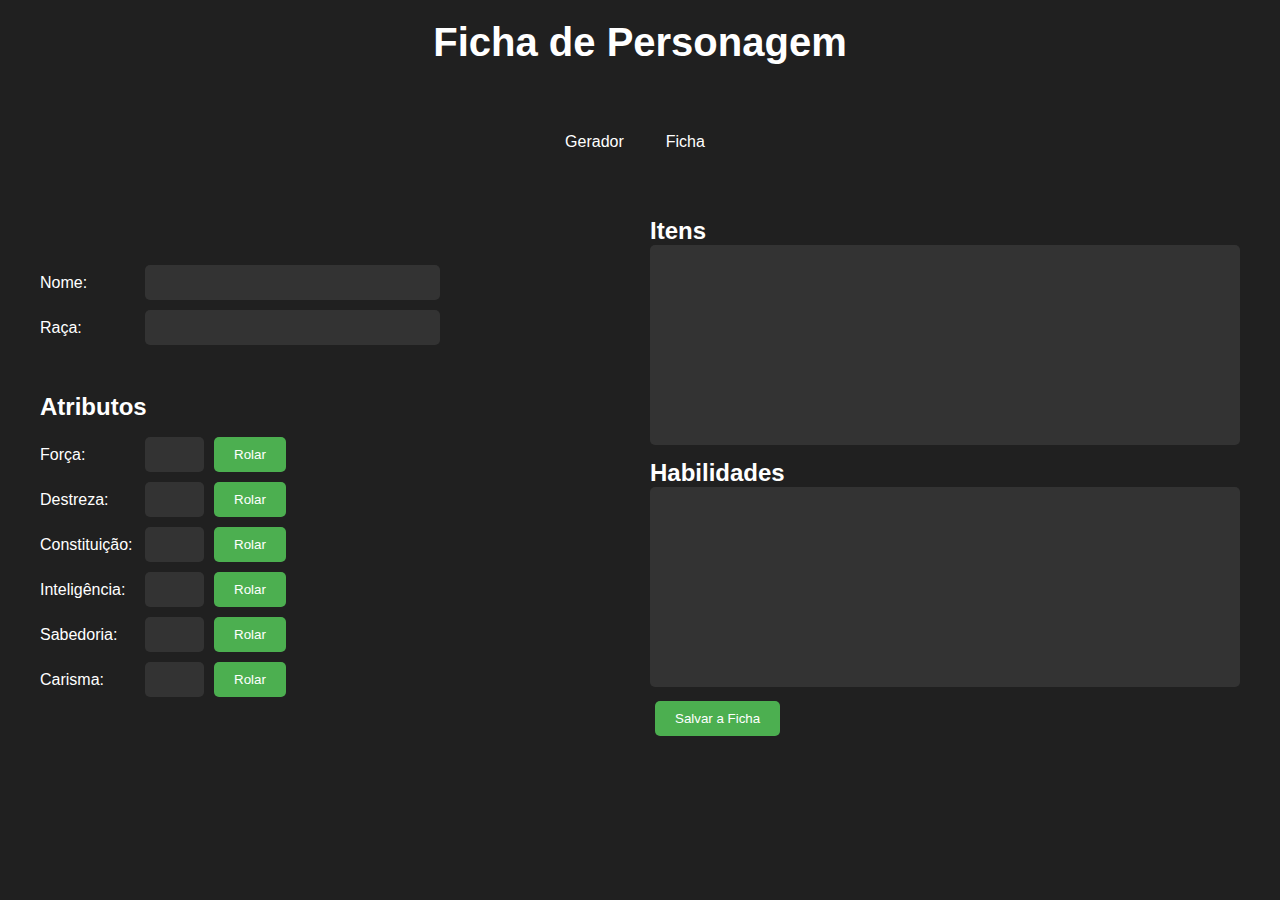
==== ficha.html @ 95076025 "Add files via upload" ====
<!DOCTYPE html>
<html lang="en">
  <head>
    <meta charset="UTF-8" />
    <meta http-equiv="X-UA-Compatible" content="IE=edge" />
    <meta name="viewport" content="width=device-width, initial-scale=1.0" />
    <link rel="stylesheet" href="ficha.css" />
    <title>Ficha de Personagem</title>
  </head>
  <body onload="carregarFicha()">
    <h1>Ficha de Personagem</h1>
    <nav>
      <div class="nav-container">
        <div class="nav-links">
          <a href="index.html">Gerador</a>
          <a href="ficha.html">Ficha</a>
        </div>
      </div>
    </nav>
    <form class="container">
      <div class="form">
        <div>
          <label for="nome">Nome:</label>
          <input type="text" id="nome" name="nome" required />
        </div>
        <div>
          <label for="raca">Raça:</label>
          <input type="text" id="raca" name="raca" required />
        </div>
        <h2>Atributos</h2>
        <div>
          <label for="forca">Força:</label>
          <input
            type="number"
            onkeypress="return event.charCode >= 48 && event.charCode <= 57"
            id="forca"
            name="forca"
            required
          />
          <button type="button" onclick="rolarAtributo('forca')">Rolar</button>
          <p id="resultadoforca"></p>
        </div>
        <div>
          <label for="destreza">Destreza:</label>
          <input
            type="number"
            onkeypress="return event.charCode >= 48 && event.charCode <= 57"
            id="destreza"
            name="destreza"
            required
          />
          <button type="button" onclick="rolarAtributo('destreza')">
            Rolar
          </button>
          <p id="resultadodestreza"></p>
        </div>
        <div>
          <label for="constituicao">Constituição:</label>
          <input
            type="number"
            onkeypress="return event.charCode >= 48 && event.charCode <= 57"
            id="constituicao"
            name="constituicao"
            required
          />
          <button type="button" onclick="rolarAtributo('constituicao')">
            Rolar
          </button>
          <p id="resultadoconstituicao"></p>
        </div>
        <div>
          <label for="inteligencia">Inteligência:</label>
          <input
            type="number"
            onkeypress="return event.charCode >= 48 && event.charCode <= 57"
            id="inteligencia"
            name="inteligencia"
            required
          />
          <button type="button" onclick="rolarAtributo('inteligencia')">
            Rolar
          </button>
          <p id="resultadointeligencia"></p>
        </div>
        <div>
          <label for="sabedoria">Sabedoria:</label>
          <input
            type="number"
            onkeypress="return event.charCode >= 48 && event.charCode <= 57"
            id="sabedoria"
            name="sabedoria"
            required
          />
          <button type="button" onclick="rolarAtributo('sabedoria')">
            Rolar
          </button>
          <p id="resultadosabedoria"></p>
        </div>
        <div>
          <label for="carisma">Carisma:</label>
          <input
            type="number"
            onkeypress="return event.charCode >= 48 && event.charCode <= 57"
            id="carisma"
            name="carisma"
            required
          />
          <button type="button" onclick="rolarAtributo('carisma')">
            Rolar
          </button>
          <p id="resultadocarisma"></p>
        </div>
      </div>
      <div class="items">
        <h2>Itens</h2>
        <div>
          <textarea id="itens" name="itens"></textarea>
        </div>
        <h2>Habilidades</h2>
        <div>
          <textarea id="habilidades" name="habilidades"></textarea>
        </div>
        <button type="button" onclick="salvarFicha()">Salvar a Ficha</button>
      </div>
    </form>
    <script src="ficha.js"></script>
  </body>
</html>
---- ficha.css ----
* {
  box-sizing: border-box;
  margin: 0;
  padding: 0;
}

body {
  background-color: #202020;
  color: #fff;
  font-family: sans-serif;
  padding: 20px;
}

h1 {
  text-align: center;
  margin-bottom: 50px;
  font-size: 40px;
}
p {
  font-size: 20px;
}

.container {
  display: flex;
  flex-wrap: wrap;
  justify-content: space-between;
  margin: 0 auto;
  max-width: 1200px;
}

.form {
  width: calc(50% - 10px);
  margin-top: 3rem;
}

.form h2 {
  margin-top: 3rem;
  margin-bottom: 1rem;
}

.form > div {
  display: flex;
  align-items: center;
  margin-bottom: 10px;
}

.form > div > label {
  width: 100px;
}

.form > div > input[type='number'],
.form > div > input[type='text'],
.form > div > textarea {
  width: 50%;
  margin-left: 5px;
  padding: 10px;
  border-radius: 5px;
  border: none;
  background-color: #333;
  color: #fff;
}

.form > div > input[type='number'] {
  width: 10%;
}

.form > div > button {
  margin-left: 10px;
  padding: 10px 20px;
  border-radius: 5px;
  border: none;
  background-color: #4caf50;
  color: #fff;
  cursor: pointer;
}

.form > div > p {
  margin-left: 10px;
}

.items {
  width: calc(50% - 10px);
}

.items > div {
  margin-bottom: 10px;
}

.items > div > label {
  display: block;
  margin-bottom: 5px;
}

.items > div > textarea {
  width: 100%;
  height: 200px;
  padding: 10px;
  border-radius: 5px;
  border: none;
  background-color: #333;
  color: #fff;
  resize: none;
}

input::-webkit-outer-spin-button,
input::-webkit-inner-spin-button {
  /* display: none; <- Crashes Chrome on hover */
  -webkit-appearance: none;
  margin: 0; /* <-- Apparently some margin are still there even though it's hidden */
}

input[type='number'] {
  -moz-appearance: textfield;
}

button {
  margin-left: 5px;
  padding: 10px 20px;
  border-radius: 5px;
  border: none;
  background-color: #4caf50;
  color: #fff;
  cursor: pointer;
}

nav {
  background-color: #202020;
  color: #fff;
  padding: 10px 20px;
  display: flex;
  align-items: center;
  margin-bottom: 3rem;
}

.nav-container {
  display: flex;
  justify-content: space-between;
  align-items: center;
  max-width: 1200px;
  margin: 0 auto;
}

.logo {
  font-size: 2rem;
  font-weight: bold;
  text-decoration: none;
  color: #fff;
}

.nav-links {
  display: flex;
}

.nav-links a {
  color: #fff;
  text-decoration: none;
  margin-right: 10px;
  padding: 8px 16px;
  border-radius: 5px;
}

.nav-links a:hover {
  background-color: #4caf50;
}
@media only screen and (max-width: 768px) {
  body {
    font-family: sans-serif;
    padding: 20px;
    display: flex;
    flex-direction: column;
    justify-content: center;
    align-items: center;
  }

  .container {
    display: flex;
    flex-wrap: wrap;
    justify-content: space-between;
    margin: 0 auto;
    max-width: 1200px;
  }

  .form {
    width: 50%;
    margin: 3rem auto;
  }

  .form > div > input[type='number'] {
    width: 50px;
  }

  .form > div > input[type='text'] {
    width: 200px;
  }

  .items {
    width: 50%;
    margin-top: 0;
    margin-left: 25%;
  }

  .items > div > textarea {
    width: 70vw;
  }

  .form,
  .items {
    display: flex;
    flex-direction: column;
    align-items: center;
  }
}
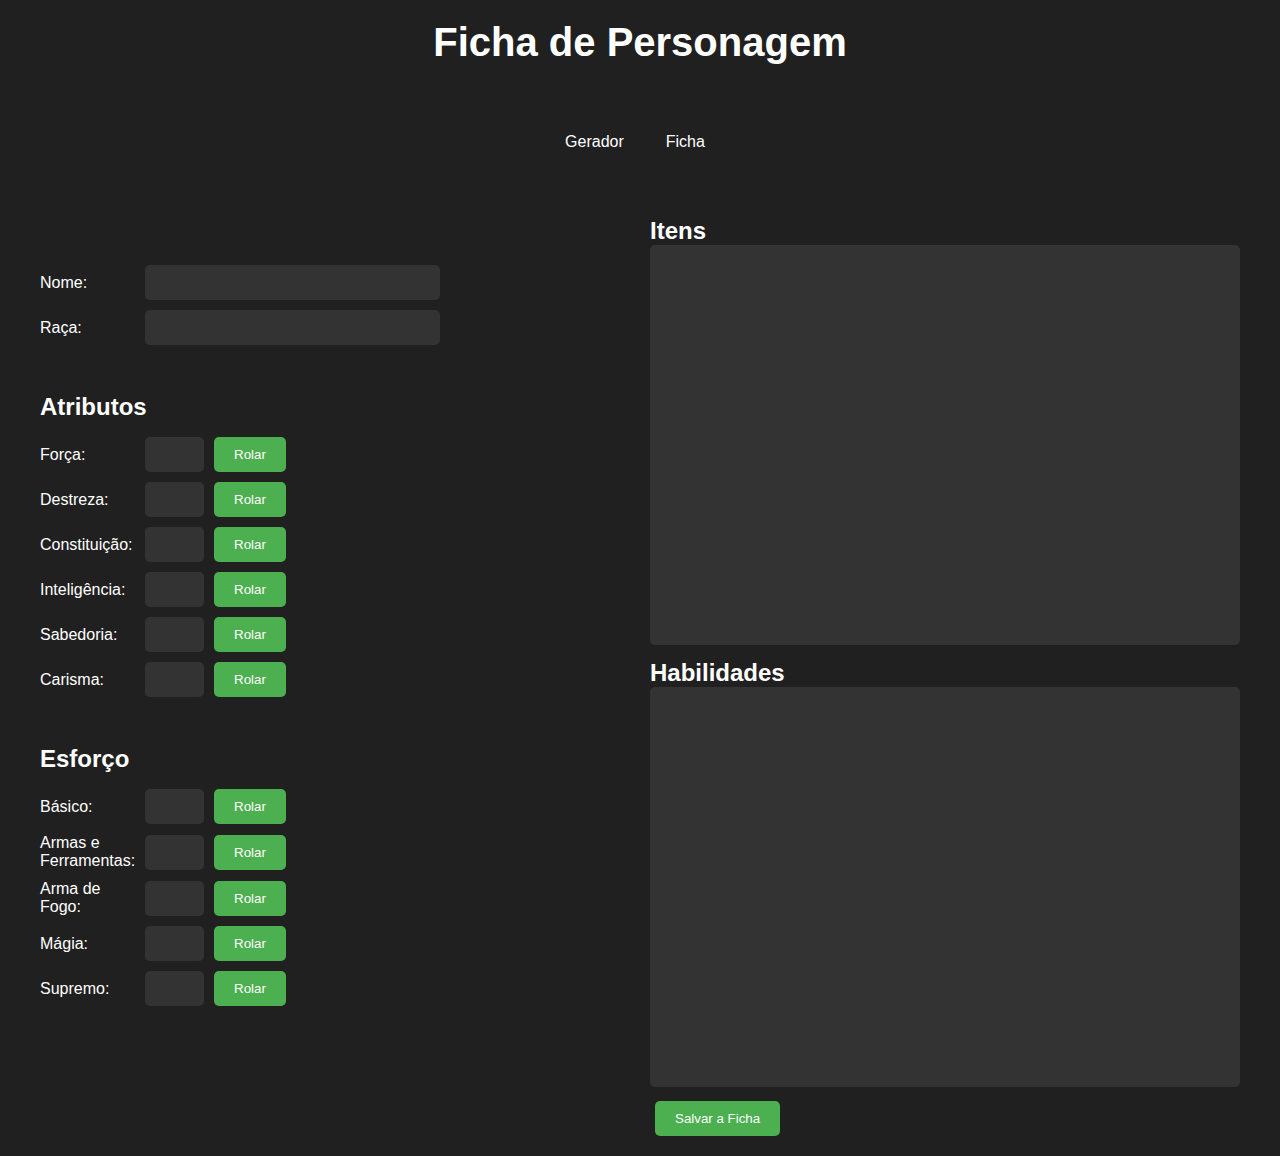
==== commit ee2fcc56: "Add files via upload" ====
--- a/ficha.html
+++ b/ficha.html
@@ -110,6 +110,69 @@
           </button>
           <p id="resultadocarisma"></p>
         </div>
+        <h2>Esforço</h2>
+        <div>
+          <label for="basico">Básico:</label>
+          <input
+            type="number"
+            onkeypress="return event.charCode >= 48 && event.charCode <= 57"
+            id="basico"
+            name="basico"
+            required
+          />
+          <button type="button" onclick="rolarBasico('basico')">Rolar</button>
+          <p id="resultadobasico"></p>
+        </div>
+        <div>
+          <label for="arma">Armas e Ferramentas:</label>
+          <input
+            type="number"
+            onkeypress="return event.charCode >= 48 && event.charCode <= 57"
+            id="arma"
+            name="arma"
+            required
+          />
+          <button type="button" onclick="rolarArma('arma')">Rolar</button>
+          <p id="resultadoarma"></p>
+        </div>
+        <div>
+          <label for="armaFogo">Arma de Fogo:</label>
+          <input
+            type="number"
+            onkeypress="return event.charCode >= 48 && event.charCode <= 57"
+            id="armaFogo"
+            name="armaFogo"
+            required
+          />
+          <button type="button" onclick="rolarArmaFogo('armaFogo')">
+            Rolar
+          </button>
+          <p id="resultadoarmaFogo"></p>
+        </div>
+        <div>
+          <label for="magia">Mágia:</label>
+          <input
+            type="number"
+            onkeypress="return event.charCode >= 48 && event.charCode <= 57"
+            id="magia"
+            name="magia"
+            required
+          />
+          <button type="button" onclick="rolarMagia('magia')">Rolar</button>
+          <p id="resultadomagia"></p>
+        </div>
+        <div>
+          <label for="supremo">Supremo:</label>
+          <input
+            type="number"
+            onkeypress="return event.charCode >= 48 && event.charCode <= 57"
+            id="supremo"
+            name="supremo"
+            required
+          />
+          <button type="button" onclick="rolarSupremo('supremo')">Rolar</button>
+          <p id="resultadosupremo"></p>
+        </div>
       </div>
       <div class="items">
         <h2>Itens</h2>
--- a/ficha.css
+++ b/ficha.css
@@ -93,7 +93,7 @@
 
 .items > div > textarea {
   width: 100%;
-  height: 200px;
+  height: 400px;
   padding: 10px;
   border-radius: 5px;
   border: none;
